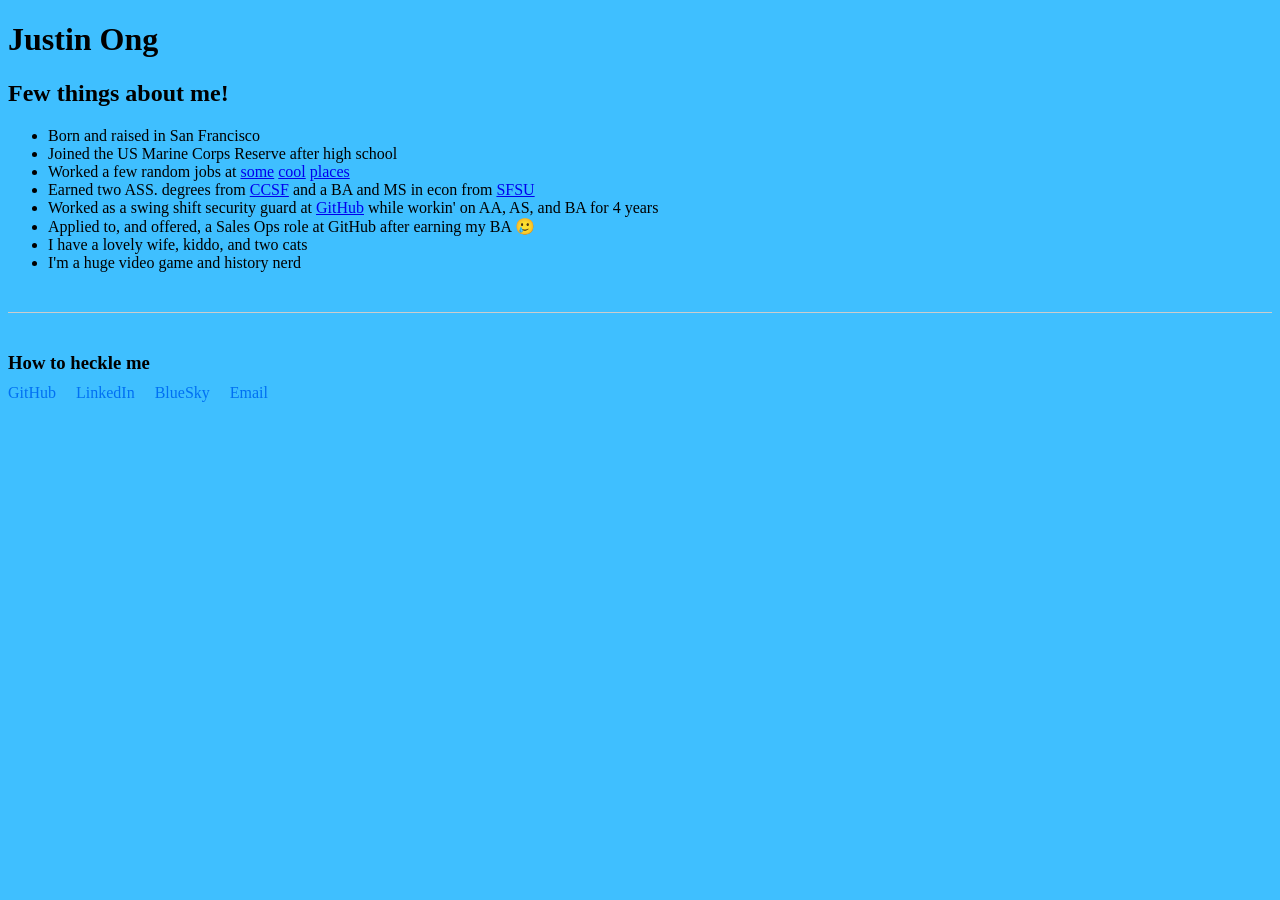
==== index.html @ 0585aad6 "Replace mystery prize block image with flying variant" ====
<!DOCTYPE html>
<html lang="en">
<head>
  <meta charset="UTF-8" />
  <meta name="viewport" content="width=device-width, initial-scale=1.0"/>
  <title>Justin Ong</title>
  <link rel="stylesheet" href="style.css" />
</head>
  <body>

    <main>

      <h1>Justin Ong</h1>

      <h2>Few things about me!</h2>
      <ul>
        <li>Born and raised in San Francisco</li>
        <li>Joined the US Marine Corps Reserve after high school</li>
        <li>Worked a few random jobs at <a href="https://www.6waves.com/">some</a> <a href="https://tango.me/">cool</a> <a href="https://www.gummicube.com/">places</a></li>
        <li>Earned two ASS. degrees from <a href="https://www.ccsf.edu/">CCSF</a> and a BA and MS in econ from <a href="https://www.sfsu.edu/">SFSU</a></li>
        <li>Worked as a swing shift security guard at <a href="https://github.com/">GitHub</a> while workin' on AA, AS, and BA for 4 years</li>
        <li>Applied to, and offered, a Sales Ops role at GitHub after earning my BA 🥲</li>
        <li>I have a lovely wife, kiddo, and two cats</li>
        <li>I'm a huge video game and history nerd</li>
      </ul>

      <!--
      <a href="about.html">About</a>
      -->

      <footer>
        <h3>How to heckle me</h3>
        <nav>
          <a href="https://github.com/justinong415" target="_blank">GitHub</a>
          <a href="https://www.linkedin.com/in/justinong415/" target="_blank">LinkedIn</a>
          <a href="https://bsky.app/profile/henchmanjustin.bsky.social" target="_blank">BlueSky</a>
          <a href="mailto:henchmanjustin@gmail.com" target="_blank">Email</a>
        </nav>
      </footer>

    </main>

    <!-- ===================== -->
    <!--   CLOUD ANIMATION JS  -->
    <!-- ===================== -->
    <script>
      const cloudImages = [
          'images/airship-1.gif',
          'images/airship-2.gif',
          'images/airship-3.gif',
          'images/airship-4.gif',
          'images/airship-5.gif',
          'images/airship-6.gif',
          'images/airship-7.gif',
          'images/balloon-fighter.gif',
          'images/cloud-1.png',
          'images/cloud-2.png',
          'images/cloud-3.png',
          'images/cloud-4.png',
          'images/cloud-5.png',
          'images/cloud-6.png',
          'images/cloud-7.gif',
          'images/eggman-hovercraft-flying.gif',
          'images/flying-key.gif',
          'images/flying-mystery-prize-block.gif',
          'images/flying-pig.gif',
          'images/flying-shyguy-balloons.gif',
          'images/flying-zubat.gif',
          'images/flying_money.gif',
          'images/jetpack-megaman.gif',
          'images/kiki-flying-broom.gif',
          'images/kirby-angel.gif',
          'images/neko_balloon.gif',
          'images/pikachu_balloons.gif'
      ];

      const CLOUD_DURATION_MS = 30000;
      const TRIGGER_PERCENT   = 0.25;

      let currentCloud = null;
      let spawnTimeout = null;

      function getRandomCloud() {
        return cloudImages[Math.floor(Math.random() * cloudImages.length)];
      }

      function getRandomAltitude() {
        const percent = Math.random() * 78 + 2;
        return percent + 'vh';
      }

      function spawnCloud() {
        const cloud = document.createElement('img');
        cloud.src = getRandomCloud();
        cloud.classList.add('cloud');
        cloud.style.top = getRandomAltitude();
        cloud.style.animationDuration = CLOUD_DURATION_MS + 'ms';

        cloud.addEventListener('animationend', () => {
          cloud.remove();
        });

        document.body.appendChild(cloud);
        currentCloud = cloud;

        const triggerTime = CLOUD_DURATION_MS * TRIGGER_PERCENT;
        spawnTimeout = setTimeout(() => {
          spawnCloud();
        }, triggerTime);
      }

      spawnCloud();
    </script>

  </body>
</html>
---- style.css ----
main {
  position: relative;
  z-index: 1;         /* In front of clouds */
}

body {
  background-color: #3fbfff;
  overflow-x: hidden; /* Prevent horizontal scrollbar from clouds */
}

footer {
  margin-top: 40px;
  padding: 20px 0;
  border-top: 1px solid #ccc;
}

footer h3 {
  margin-bottom: 10px;
}

footer nav {
  display: flex;
  gap: 20px;
}

footer nav a {
  text-decoration: none;
  color: #0070f3;
}

footer nav a:hover {
  text-decoration: underline;
}

/* ===================== */
/*   CLOUD ANIMATIONS    */
/* ===================== */

.cloud {
  position: fixed;        /* Fixed so clouds float over the page */
  top: 0;
  right: -300px;          /* Start off-screen to the right */
  width: 200px;           /* Adjust to fit your cloud image sizes */
  height: auto;         /* Use the image's natural height */
  width: auto;          /* Use the image's natural width */
  pointer-events: none;   /* Visitors cannot interact with clouds */
  z-index: -1;             /* Behind page content */
  animation: floatCloud linear forwards;
}

@keyframes floatCloud {
  from {
    transform: translateX(0);
  }
  to {
    /* Move far enough left to go fully off the left side of the screen */
    transform: translateX(calc(-100vw - 300px));
  }
}
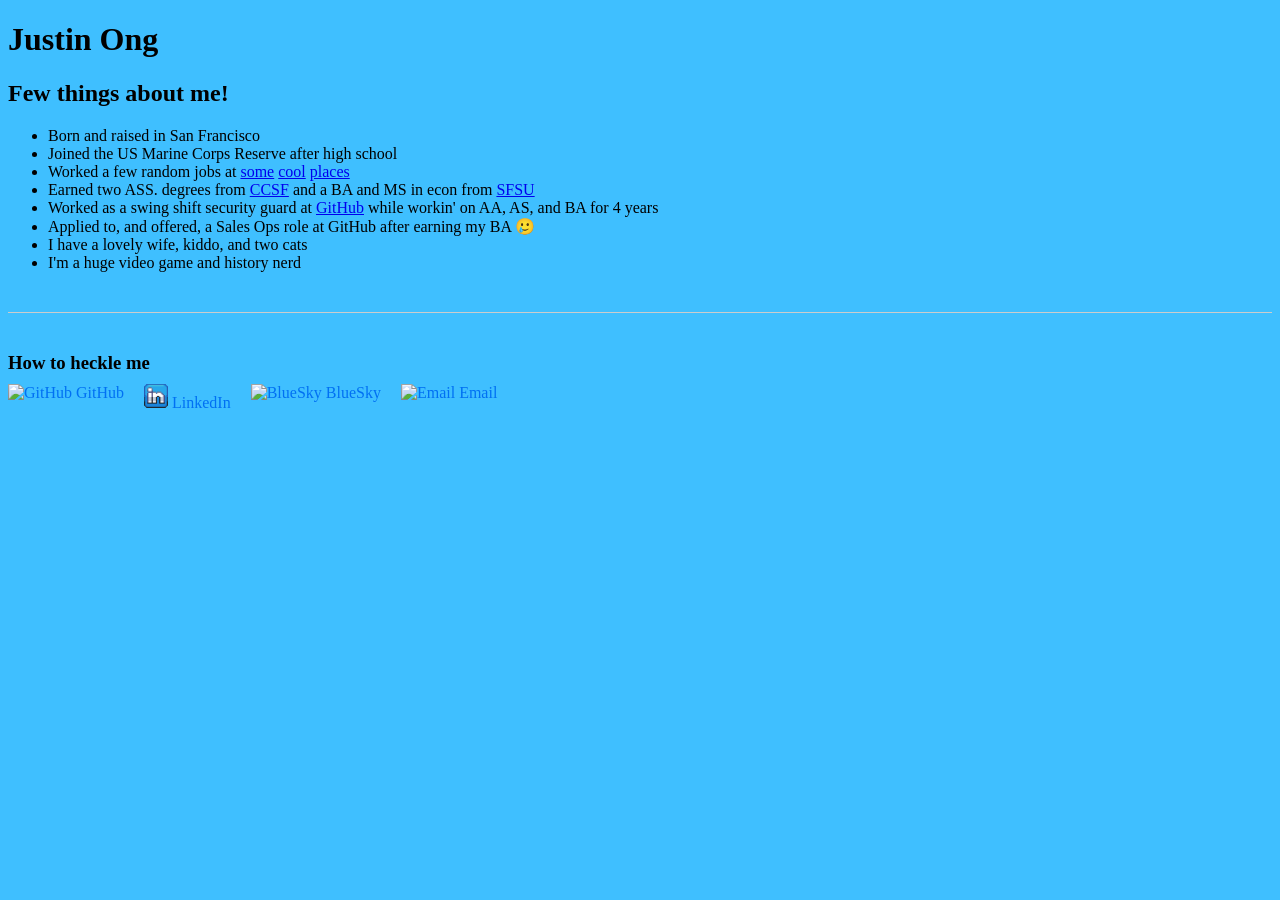
==== commit 4a17b637: "Replace text links with icon links in footer" ====
--- a/index.html
+++ b/index.html
@@ -24,20 +24,29 @@
         <li>I'm a huge video game and history nerd</li>
       </ul>
 
-      <!--
-      <a href="about.html">About</a>
-      -->
-
       <footer>
         <h3>How to heckle me</h3>
         <nav>
-          <a href="https://github.com/justinong415" target="_blank">GitHub</a>
-          <a href="https://www.linkedin.com/in/justinong415/" target="_blank">LinkedIn</a>
-          <a href="https://bsky.app/profile/henchmanjustin.bsky.social" target="_blank">BlueSky</a>
-          <a href="mailto:henchmanjustin@gmail.com" target="_blank">Email</a>
+          <a href="https://github.com/justinong415" target="_blank">
+            <img src="images/icon-github.png" alt="GitHub" class="contact-icon" />
+            GitHub
+          </a>
+          <a href="https://www.linkedin.com/in/justinong415/" target="_blank">
+            <img src="images/icon-linkedin.png" alt="LinkedIn" class="contact-icon" />
+            LinkedIn
+          </a>
+          <a href="https://bsky.app/profile/henchmanjustin.bsky.social" target="_blank">
+            <img src="images/icon-bluesky.png" alt="BlueSky" class="contact-icon" />
+            BlueSky
+          </a>
+          <a href="mailto:henchmanjustin@gmail.com" target="_blank">
+            <img src="images/icon-email.png" alt="Email" class="contact-icon" />
+            Email
+          </a>
         </nav>
       </footer>
 
+      
     </main>
 
     <!-- ===================== -->
@@ -61,17 +70,21 @@
           'images/cloud-6.png',
           'images/cloud-7.gif',
           'images/eggman-hovercraft-flying.gif',
+          'images/f14-tomcat-jet.gif',
           'images/flying-key.gif',
           'images/flying-mystery-prize-block.gif',
           'images/flying-pig.gif',
           'images/flying-shyguy-balloons.gif',
           'images/flying-zubat.gif',
           'images/flying_money.gif',
+          'images/goku-flying-nimbus.gif',
           'images/jetpack-megaman.gif',
           'images/kiki-flying-broom.gif',
           'images/kirby-angel.gif',
+          'images/mario-airplane.gif',
           'images/neko_balloon.gif',
-          'images/pikachu_balloons.gif'
+          'images/pikachu_balloons.gif',
+          'images/yoshi-plane.gif'
       ];
 
       const CLOUD_DURATION_MS = 30000;
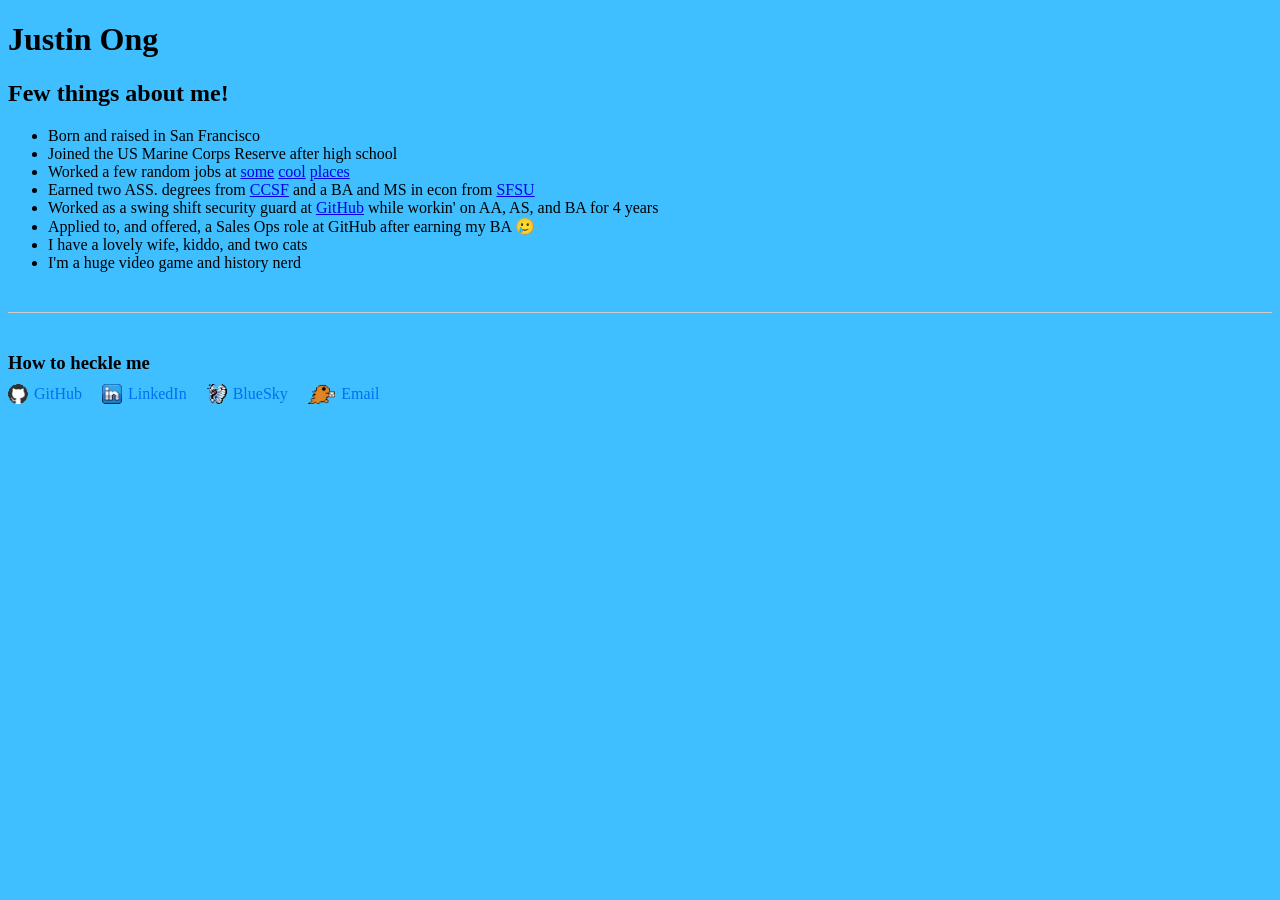
==== commit 17fe98e9: "Update index.html" ====
--- a/index.html
+++ b/index.html
@@ -28,7 +28,7 @@
         <h3>How to heckle me</h3>
         <nav>
           <a href="https://github.com/justinong415" target="_blank">
-            <img src="images/icon-github.png" alt="GitHub" class="contact-icon" />
+            <img src="images/icon-github.gif" alt="GitHub" class="contact-icon" />
             GitHub
           </a>
           <a href="https://www.linkedin.com/in/justinong415/" target="_blank">
@@ -36,11 +36,11 @@
             LinkedIn
           </a>
           <a href="https://bsky.app/profile/henchmanjustin.bsky.social" target="_blank">
-            <img src="images/icon-bluesky.png" alt="BlueSky" class="contact-icon" />
+            <img src="images/icon-bluesky.gif" alt="BlueSky" class="contact-icon" />
             BlueSky
           </a>
           <a href="mailto:henchmanjustin@gmail.com" target="_blank">
-            <img src="images/icon-email.png" alt="Email" class="contact-icon" />
+            <img src="images/icon-email.gif" alt="Email" class="contact-icon" />
             Email
           </a>
         </nav>
--- a/style.css
+++ b/style.css
@@ -23,13 +23,25 @@
   gap: 20px;
 }
 
+/* Align icon and text side by side */
 footer nav a {
   text-decoration: none;
   color: #0070f3;
+  display: flex;          /* Puts icon and text in a row */
+  align-items: center;    /* Vertically centers icon with text */
+  gap: 6px;               /* Space between icon and text */
 }
 
 footer nav a:hover {
   text-decoration: underline;
+}
+
+/* Contact icons */
+.contact-icon {
+  height: 20px;           /* Match your link text height (~24px) */
+  width: auto;            /* Scale width naturally */
+  display: inline-block;
+  vertical-align: middle;
 }
 
 /* ===================== */
@@ -57,3 +69,6 @@
     transform: translateX(calc(-100vw - 300px));
   }
 }
+
+
+
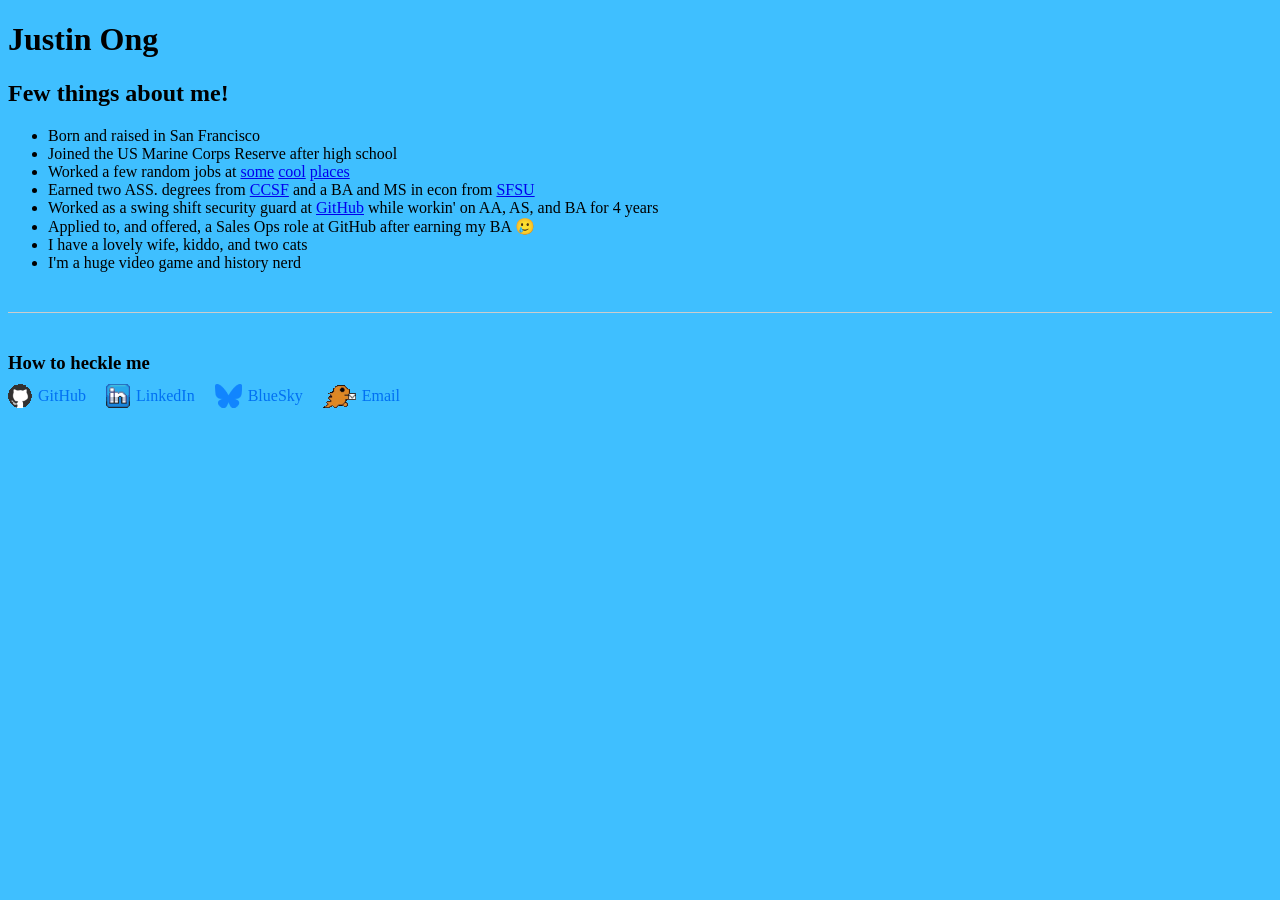
==== commit 05eee52e: "Update index.html" ====
--- a/index.html
+++ b/index.html
@@ -36,7 +36,7 @@
             LinkedIn
           </a>
           <a href="https://bsky.app/profile/henchmanjustin.bsky.social" target="_blank">
-            <img src="images/icon-bluesky.gif" alt="BlueSky" class="contact-icon" />
+            <img src="images/icon-bluesky.png" alt="BlueSky" class="contact-icon" />
             BlueSky
           </a>
           <a href="mailto:henchmanjustin@gmail.com" target="_blank">
--- a/style.css
+++ b/style.css
@@ -38,7 +38,7 @@
 
 /* Contact icons */
 .contact-icon {
-  height: 20px;           /* Match your link text height (~24px) */
+  height: auto;           /* Match your link text height (~24px) */
   width: auto;            /* Scale width naturally */
   display: inline-block;
   vertical-align: middle;
